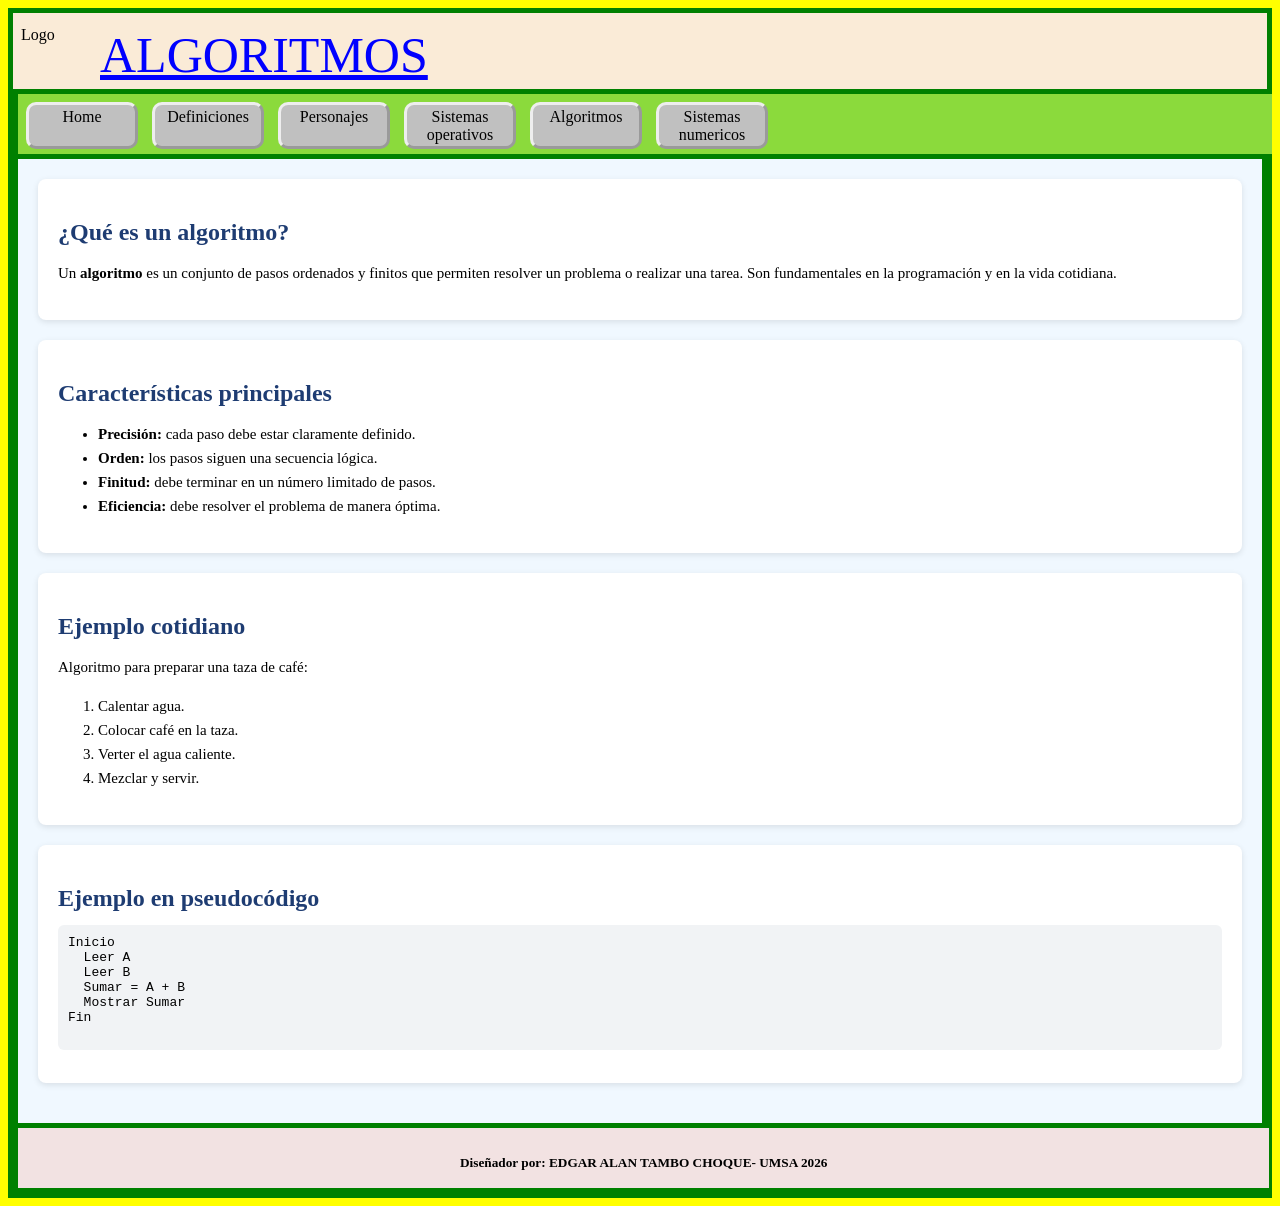
==== pags/alg.html @ bc0e522e "pagina web" ====
<!DOCTYPE html>
<html lang="en">
<head>
    <meta charset="UTF-8">
    <meta name="viewport" content="width=device-width, initial-scale=1.0">
    <title>ALGORITMOS</title>
    <link rel="stylesheet" href=" ../css/estilo1.css">
</head>
<body>
    <div class="padre">
        <header>
            <table>
                <tr>
                    <td><div class="logo">Logo</div></td>
                    <td><div class="titulo">ALGORITMOS</div></td>
                </tr>
            </table>
        </header>
        <nav>
            <table>
                <tr>
                    <td><div class="caja"><a href="../index.html">Home</a></div></td>
                    <td><div class="caja"><a href="../pags/Definiciones.html">Definiciones</a></div></td>
                    <td><div class="caja"><a href="../pags/personajes.html">Personajes</a></div></td>
                    <td><div class="caja"><a href="../pags/so.html">Sistemas operativos</a></div></td>
                    <td><div class="caja"><a href="#">Algoritmos</a></div></td>
                    <td><div class="caja"><a href="../pags/sn.html">Sistemas numericos</a></div></td>
                </tr>
            </table>
        </nav>
        <section class="contenido">
  <article>
    <h2>¿Qué es un algoritmo?</h2>
    <p>
      Un <strong>algoritmo</strong> es un conjunto de pasos ordenados y finitos que permiten resolver un problema o realizar una tarea. 
      Son fundamentales en la programación y en la vida cotidiana.
    </p>
    </article>

  <article>
    <h2>Características principales</h2>
    <ul>
      <li><strong>Precisión:</strong> cada paso debe estar claramente definido.</li>
      <li><strong>Orden:</strong> los pasos siguen una secuencia lógica.</li>
      <li><strong>Finitud:</strong> debe terminar en un número limitado de pasos.</li>
      <li><strong>Eficiencia:</strong> debe resolver el problema de manera óptima.</li>
    </ul>
  </article>

  <article>
    <h2>Ejemplo cotidiano</h2>
    <p>Algoritmo para preparar una taza de café:</p>
    <ol>
      <li>Calentar agua.</li>
      <li>Colocar café en la taza.</li>
      <li>Verter el agua caliente.</li>
      <li>Mezclar y servir.</li>
    </ol>
  </article>

  <article>
    <h2>Ejemplo en pseudocódigo</h2>
    <pre>
Inicio
  Leer A
  Leer B
  Sumar = A + B
  Mostrar Sumar
Fin
    </pre>
  </article>
</section>
        <footer>
            <h5>Diseñador por: EDGAR ALAN TAMBO CHOQUE- UMSA 2026</h5>
        </footer>
    </div>
</body>
</html>
---- css/estilo1.css ----
body{
    background-color: yellow;
}
.padre{
    background-color: green;
    padding: 5px;
}
header{
    width: 100%;
    background-color: antiquewhite;
}
.logo{
    width: 50px;
    height:50px;
    padding: 5px;
}
.titulo{
    background-color: antiquewhite;
    width:100%;
    height:50px;
    color: blue;
    font-size: 50px;
    font-family: Georgia;
    text-align: center;
    text-decoration: underline;
    padding: 5px;
    margin: 5px;
}
nav{
    width: 100%;
    height: 60px;
    background-color: rgb(139, 218, 60);
    margin: 5px;
}
.caja{
    width: 100px;
    height: 35px;
    border: 3px outset;
    border-radius: 10px;
    background-color: rgb(192, 192, 192);
    text-align: center;
    padding: 3px;
    margin: 5px;
}
section{
    background-color: aliceblue;
    margin: 5px;
    padding: 20px;
}
footer{
    background-color: rgb(242, 226, 226);
    margin: 5px;
    padding: 5px;
    width: 99%;
    height: 50px;
    text-align: center;
}
a{
    text-decoration: none;
    color: black;
}
a:hover{
    color: red;
}

/* Estilos para biografías */
.biografia {
    display: flex;
    align-items: flex-start;
    margin: 20px 0;
    padding: 15px;
    background: #fff;
    border-radius: 10px;
    box-shadow: 0 2px 6px rgba(0,0,0,0.1);
}
.biografia img {
    width: 150px;
    height: auto;
    border-radius: 8px;
    margin-right: 20px;
}
.biografia h2 {
    margin-top: 0;
    color: darkblue;
}
.biografia p {
    text-align: justify;
}

.contenido {
  padding: 20px;
}

.contenido article {
  background: #fff;
  padding: 20px;
  margin-bottom: 20px;
  border-radius: 8px;
  box-shadow: 0 2px 6px rgba(0,0,0,0.1);
}

.contenido h2 {
  color: #1e3c72;
  margin-bottom: 10px;
}

.contenido p, .contenido ul, .contenido ol {
  font-size: 15px;
  line-height: 1.6;
}

pre {
  background: #f1f3f5;
  padding: 10px;
  border-radius: 6px;
  overflow-x: auto;
}
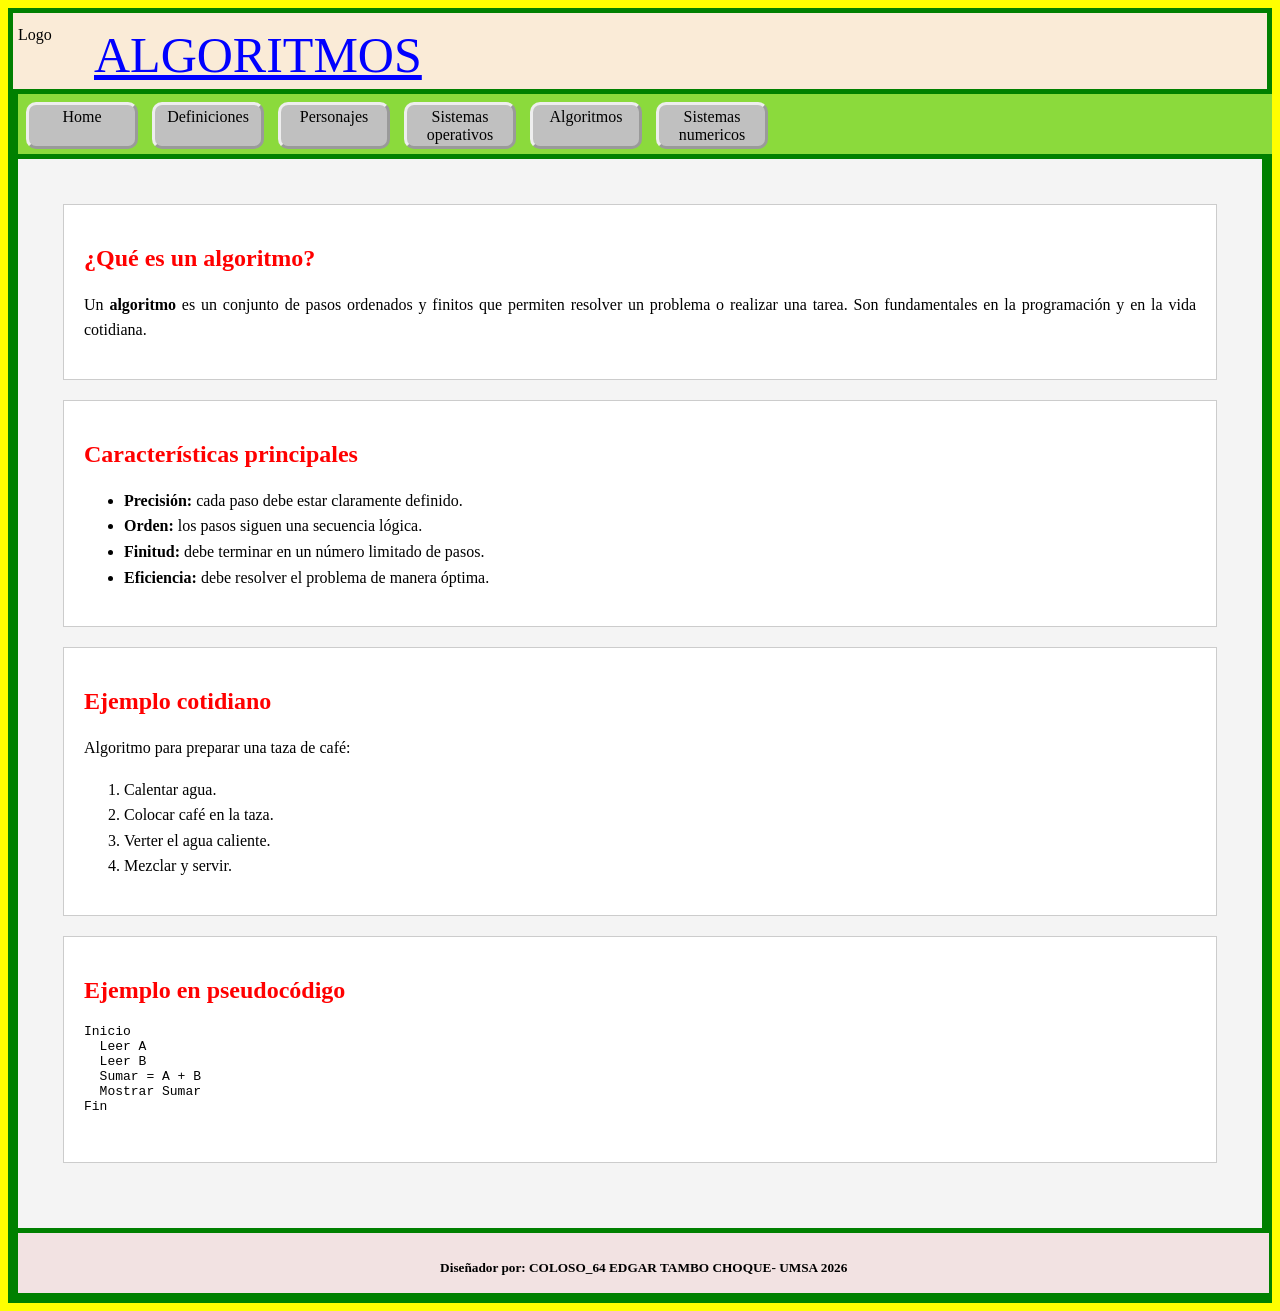
==== commit 4334768e: "Add files via upload" ====
--- a/pags/alg.html
+++ b/pags/alg.html
@@ -28,7 +28,8 @@
                 </tr>
             </table>
         </nav>
-        <section class="contenido">
+        <section>
+          <section class="contenido">
   <article>
     <h2>¿Qué es un algoritmo?</h2>
     <p>
@@ -70,8 +71,9 @@
     </pre>
   </article>
 </section>
+        </section>
         <footer>
-            <h5>Diseñador por: EDGAR ALAN TAMBO CHOQUE- UMSA 2026</h5>
+            <h5>Diseñador por: COLOSO_64 EDGAR TAMBO CHOQUE- UMSA 2026</h5>
         </footer>
     </div>
 </body>
--- a/css/estilo1.css
+++ b/css/estilo1.css
@@ -7,17 +7,17 @@
 }
 header{
     width: 100%;
-    background-color: antiquewhite;
+        background-color: antiquewhite;
 }
 .logo{
     width: 50px;
-    height:50px;
+    height:50px ;
     padding: 5px;
 }
 .titulo{
     background-color: antiquewhite;
-    width:100%;
-    height:50px;
+    width:100% ;
+    height:50px ;
     color: blue;
     font-size: 50px;
     font-family: Georgia;
@@ -35,7 +35,8 @@
 .caja{
     width: 100px;
     height: 35px;
-    border: 3px outset;
+    border: 3px;
+    border-style: outset;
     border-radius: 10px;
     background-color: rgb(192, 192, 192);
     text-align: center;
@@ -45,7 +46,6 @@
 section{
     background-color: aliceblue;
     margin: 5px;
-    padding: 20px;
 }
 footer{
     background-color: rgb(242, 226, 226);
@@ -62,8 +62,28 @@
 a:hover{
     color: red;
 }
+section{
+    padding:20px;
+    background:#f4f4f4;
+}
 
-/* Estilos para biografías */
+h2{
+    color:#ee7300;
+}
+
+.so{
+    display:flex;
+    gap:20px;
+}
+
+.so-item{
+    background:white;
+    padding:15px;
+    border-radius:10px;
+    text-align:center;
+    box-shadow:0px 0px 5px gray;
+}
+
 .biografia {
     display: flex;
     align-items: flex-start;
@@ -81,37 +101,50 @@
 }
 .biografia h2 {
     margin-top: 0;
-    color: darkblue;
+    color: red;
 }
 .biografia p {
     text-align: justify;
 }
+/
 
-.contenido {
-  padding: 20px;
+.contenido{
+      font-family: Cambria, Georgia, serif;
 }
 
-.contenido article {
-  background: #fff;
-  padding: 20px;
-  margin-bottom: 20px;
-  border-radius: 8px;
-  box-shadow: 0 2px 6px rgba(0,0,0,0.1);
+.contenido article{
+    background: #ffffff;
+    padding: 20px;
+    margin-bottom: 20px;
+    border: 1px solid #ccc;
 }
 
-.contenido h2 {
-  color: #1e3c72;
-  margin-bottom: 10px;
+.contenido h2{
+    color: red;
 }
 
-.contenido p, .contenido ul, .contenido ol {
-  font-size: 15px;
-  line-height: 1.6;
+.contenido p,
+.contenido ul,
+.contenido ol{
+    font-size:16px;
+    line-height:1.6;
+    text-align: justify;
 }
 
-pre {
-  background: #f1f3f5;
-  padding: 10px;
-  border-radius: 6px;
-  overflow-x: auto;
+/* imagen dentro del articulo */
+.contenido img{
+    width:200px;
+    float:right;
+    margin:10px;
+    border-radius:5px;
+}
+.logo img{
+    width: 70px;    
+    height: 70px;   
+    object-fit: cover; 
+    border-radius: 50%; 
+}
+.logo{
+    padding: 2px;
+    margin: 0;
 }
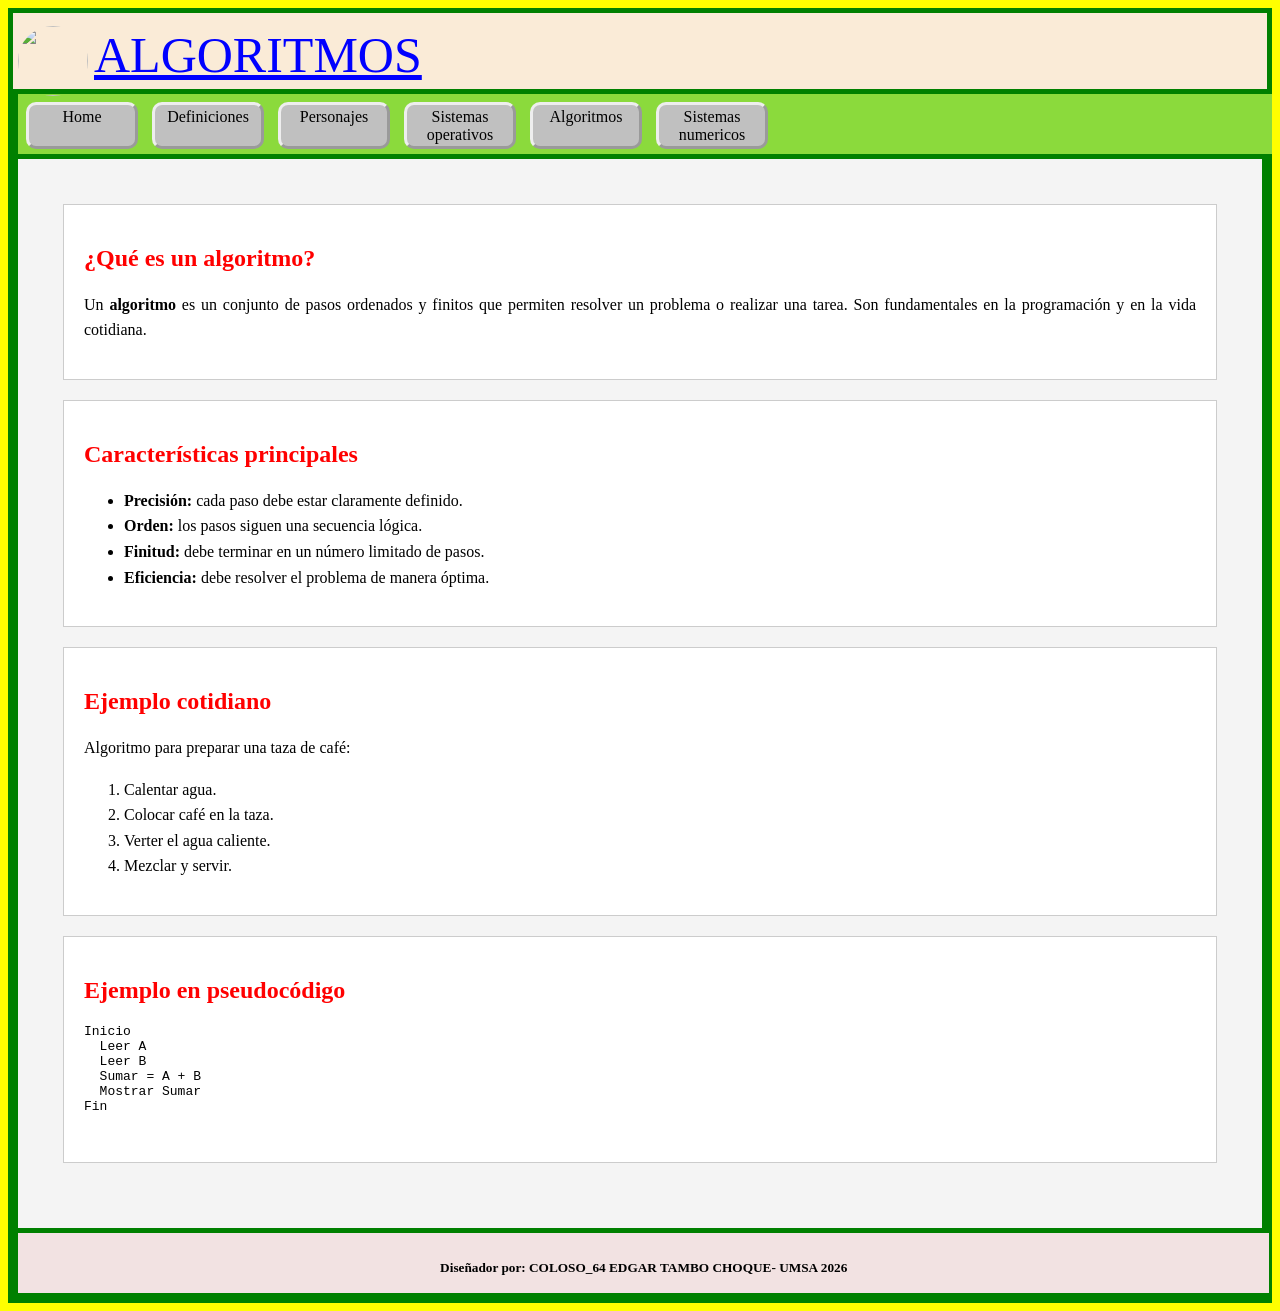
==== commit 08c174ee: "Update alg.html" ====
--- a/pags/alg.html
+++ b/pags/alg.html
@@ -11,7 +11,7 @@
         <header>
             <table>
                 <tr>
-                    <td><div class="logo">Logo</div></td>
+                    <td><div class="logo"><img src="../proyectos/img/portada.jpg" alt=""></div></td>
                     <td><div class="titulo">ALGORITMOS</div></td>
                 </tr>
             </table>
@@ -77,4 +77,4 @@
         </footer>
     </div>
 </body>
-</html>+</html>
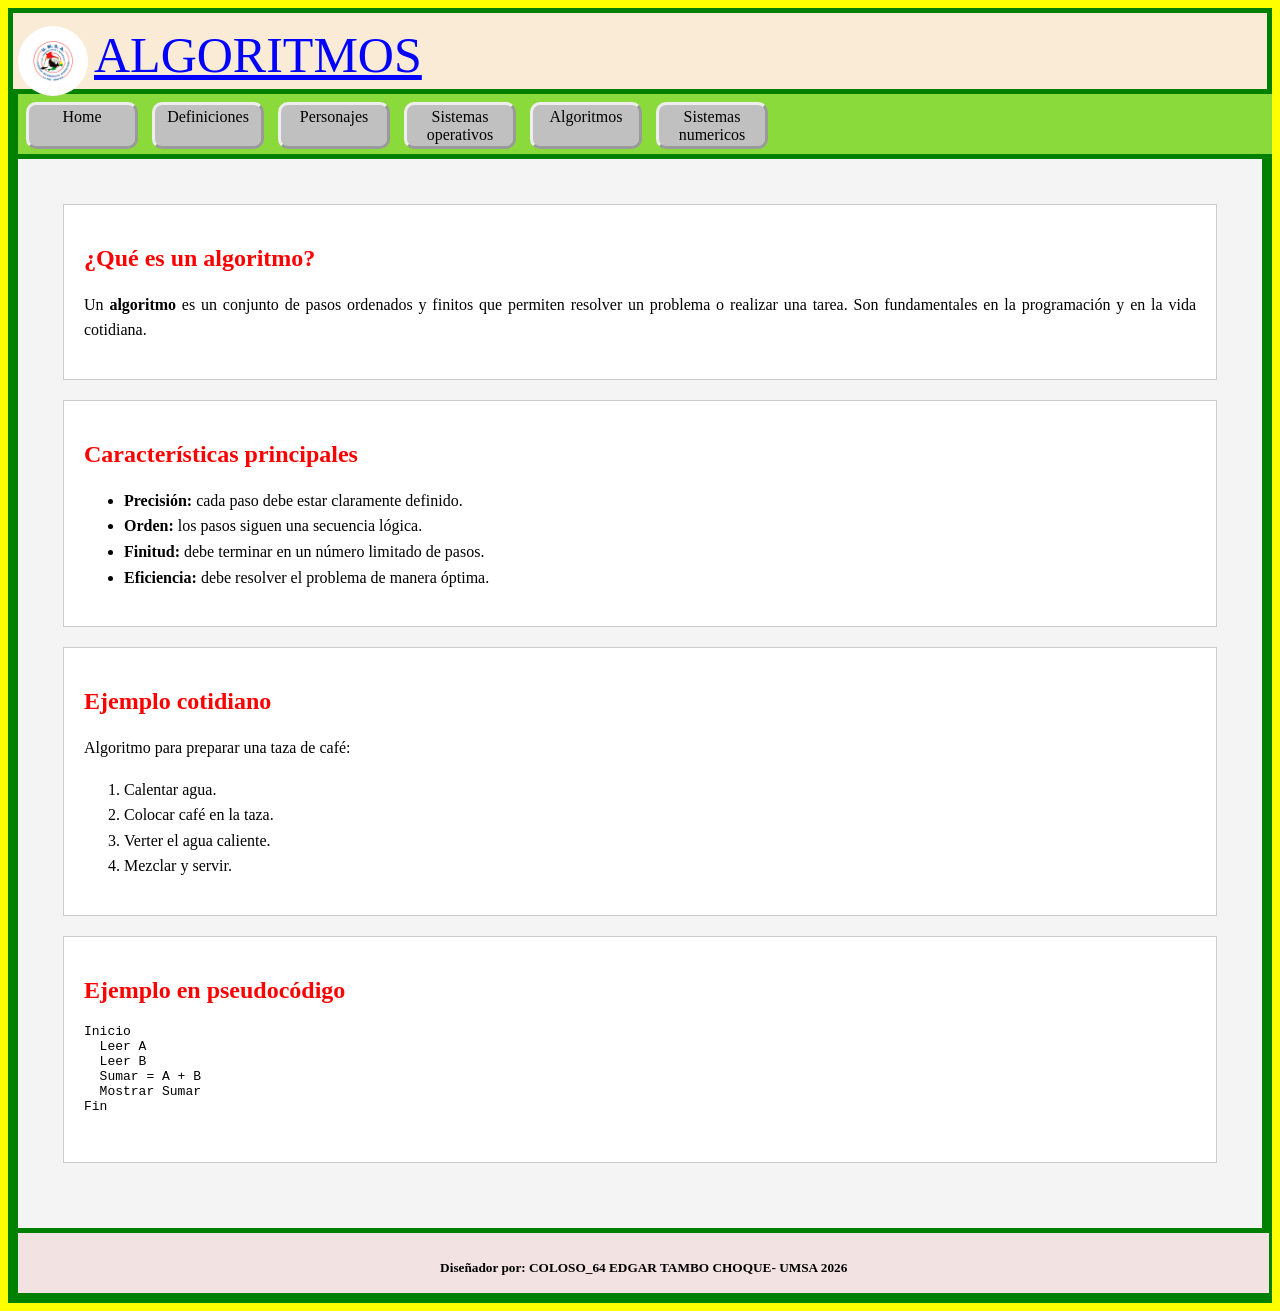
==== commit 367becee: "Update alg.html" ====
--- a/pags/alg.html
+++ b/pags/alg.html
@@ -11,7 +11,7 @@
         <header>
             <table>
                 <tr>
-                    <td><div class="logo"><img src="../proyectos/img/portada.jpg" alt=""></div></td>
+                    <td><div class="logo"><img src="../img/portada.jpg" alt=""></div></td>
                     <td><div class="titulo">ALGORITMOS</div></td>
                 </tr>
             </table>
